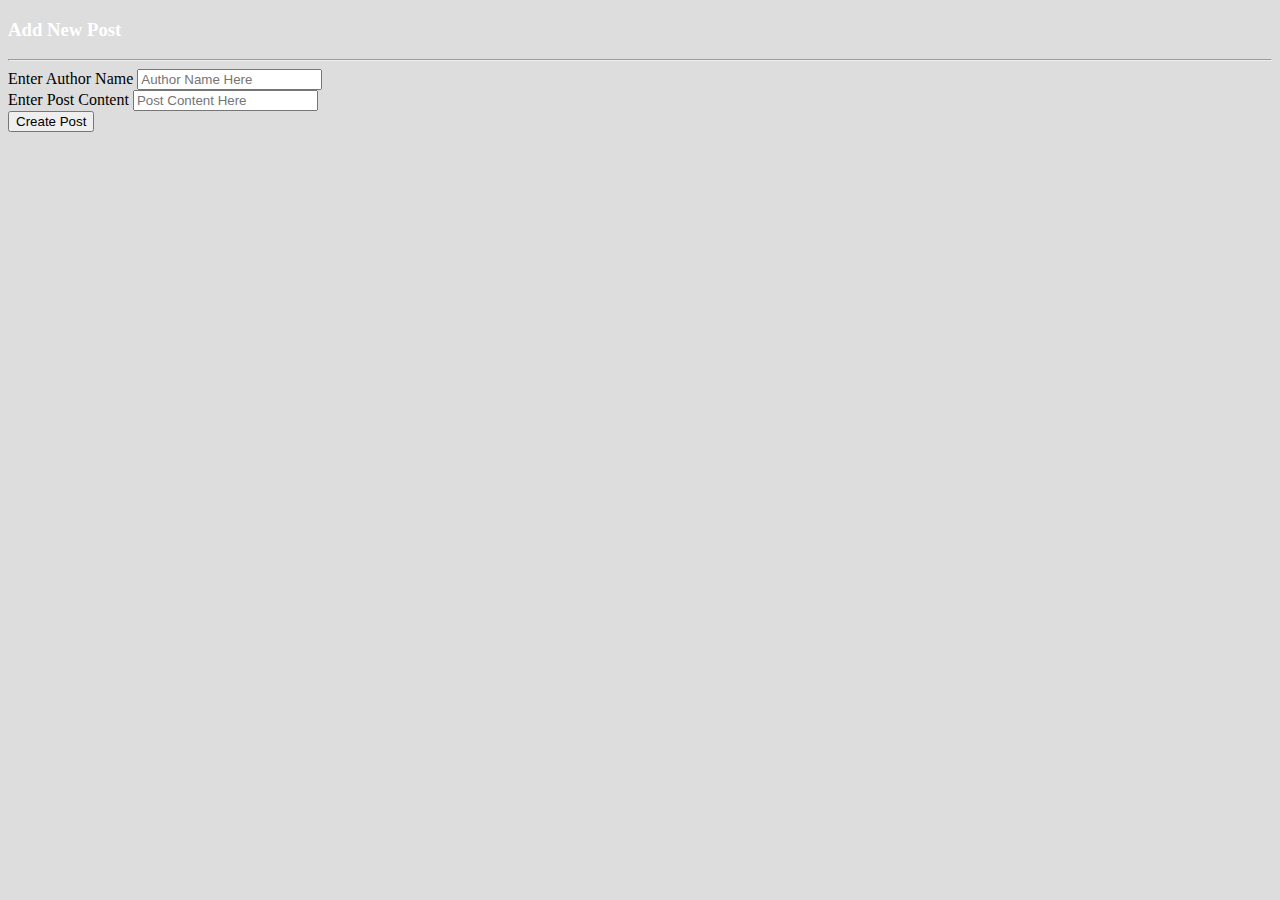
==== add_post.html @ 8c563f77 "Added create post page" ====
<!DOCTYPE html>
<html lang="en">

<head>
    <meta charset="UTF-8">
    <meta http-equiv="X-UA-Compatible" content="IE=edge">
    <meta name="viewport" content="width=device-width, initial-scale=1.0">
    <title>Add New Post</title>
    <link rel="stylesheet" href="./style.css">
</head>

<body>
    <h3 style="color: white;">Add New Post</h3>
    <hr>
    <div id="form-container">

        <span>Enter Author Name</span>
        <input type="text" placeholder="Author Name Here">
        <br>
        <span>Enter Post Content</span>
        <input type="text" placeholder="Post Content Here">
        <br>
        <button>Create Post</button>
    </div>
</body>

</html>
---- style.css ----
body {
  background-color: #ddd;
}

div#post-container {
  display: flex;
  align-items: center;
  justify-content: center;
  flex-wrap: wrap;
  padding: 10px;
}

div.post {
    background-color: rgba(0, 0, 0, 0.1);
  margin: 15px;
  border: 2px solid #eee;
  box-shadow: 1px 2px 2px 4px #aaa;
  border-radius: 8px;
  padding: 12px;
}

div.author {
  font-size: 1.2rem;
  font-weight: bold;
}
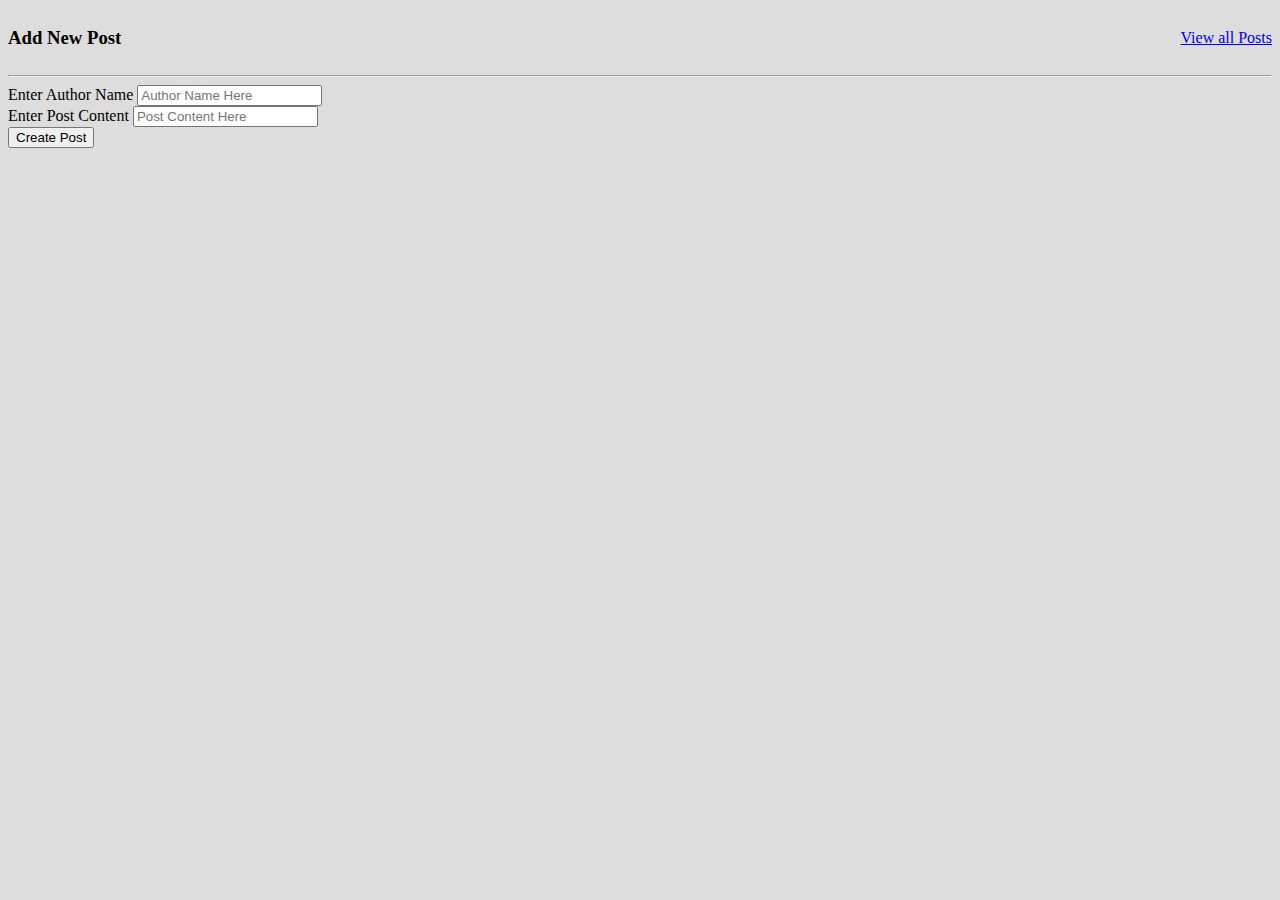
==== commit 99ba5d95: "Add New Post Function" ====
--- a/add_post.html
+++ b/add_post.html
@@ -10,18 +10,23 @@
 </head>
 
 <body>
-    <h3 style="color: white;">Add New Post</h3>
+    <div style="display: flex; justify-content: space-between; align-items: center;
+    ">
+        <h3>Add New Post</h3>
+        <a href="./index.html"> View all Posts</a>
+    </div>
     <hr>
     <div id="form-container">
 
         <span>Enter Author Name</span>
-        <input type="text" placeholder="Author Name Here">
+        <input type="text" id="name-field" placeholder="Author Name Here">
         <br>
         <span>Enter Post Content</span>
-        <input type="text" placeholder="Post Content Here">
+        <input type="text" id="content-field" placeholder="Post Content Here">
         <br>
         <button>Create Post</button>
     </div>
 </body>
+<script src="./add_post.js"></script>
 
 </html>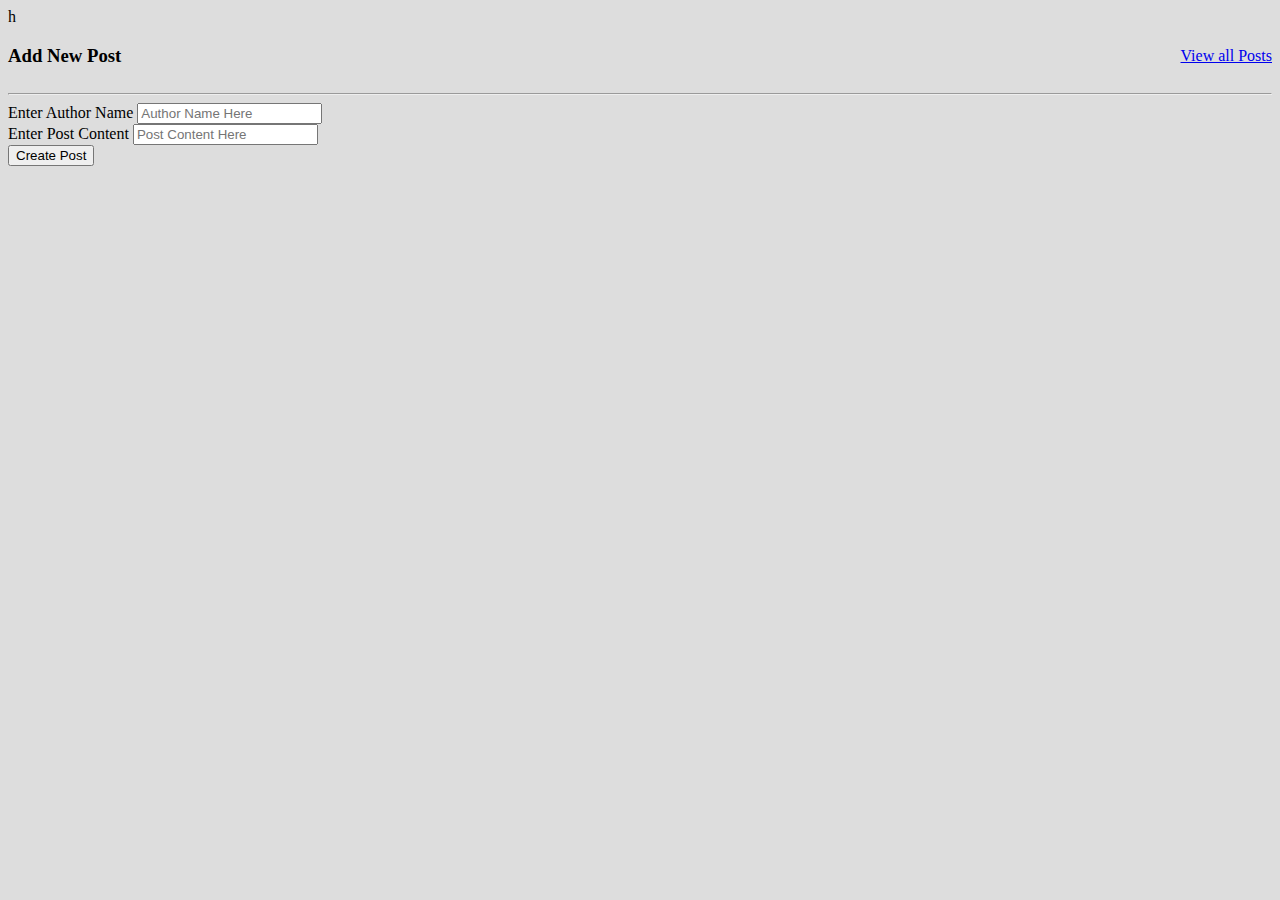
==== commit db882ec0: "ghvjv" ====
--- a/add_post.html
+++ b/add_post.html
@@ -8,7 +8,7 @@
     <title>Add New Post</title>
     <link rel="stylesheet" href="./style.css">
 </head>
-
+h
 <body>
     <div style="display: flex; justify-content: space-between; align-items: center;
     ">
@@ -24,7 +24,7 @@
         <span>Enter Post Content</span>
         <input type="text" id="content-field" placeholder="Post Content Here">
         <br>
-        <button>Create Post</button>
+        <button onclick="addPost()">Create Post</button>
     </div>
 </body>
 <script src="./add_post.js"></script>
